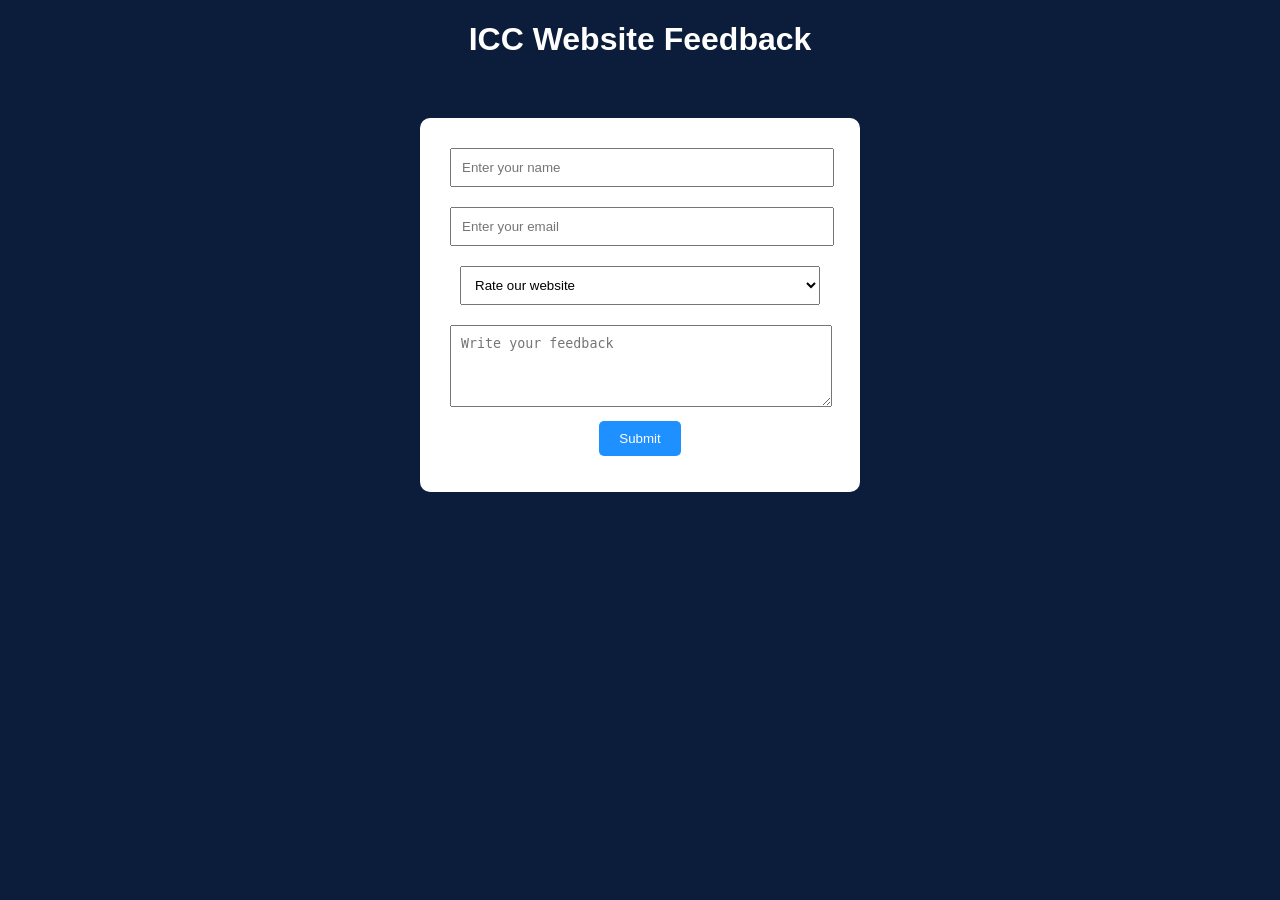
==== feedback.html @ 54bb4390 "Add files via upload" ====
<!DOCTYPE html>
<html>
<head>
<title>Feedback Form</title>

<style>
body{
font-family: Arial;
background:#0b1d3a;
color:white;
text-align:center;
}

.form-box{
width:400px;
margin:auto;
margin-top:60px;
background:white;
color:black;
padding:20px;
border-radius:10px;
}

input, textarea, select{
width:90%;
padding:10px;
margin:10px;
}

button{
padding:10px 20px;
background:#1e90ff;
color:white;
border:none;
cursor:pointer;
border-radius:5px;
}
</style>

</head>

<body>

<h1>ICC Website Feedback</h1>

<div class="form-box">

<input type="text" id="name" placeholder="Enter your name"><br>

<input type="email" id="email" placeholder="Enter your email"><br>

<select id="rating">
<option value="">Rate our website</option>
<option>Excellent</option>
<option>Good</option>
<option>Average</option>
<option>Poor</option>
</select><br>

<textarea id="feedback" rows="4" placeholder="Write your feedback"></textarea><br>

<button onclick="submitFeedback()">Submit</button>

<p id="message"></p>

</div>

<script src="feedback.js"></script>

</body>
</html>
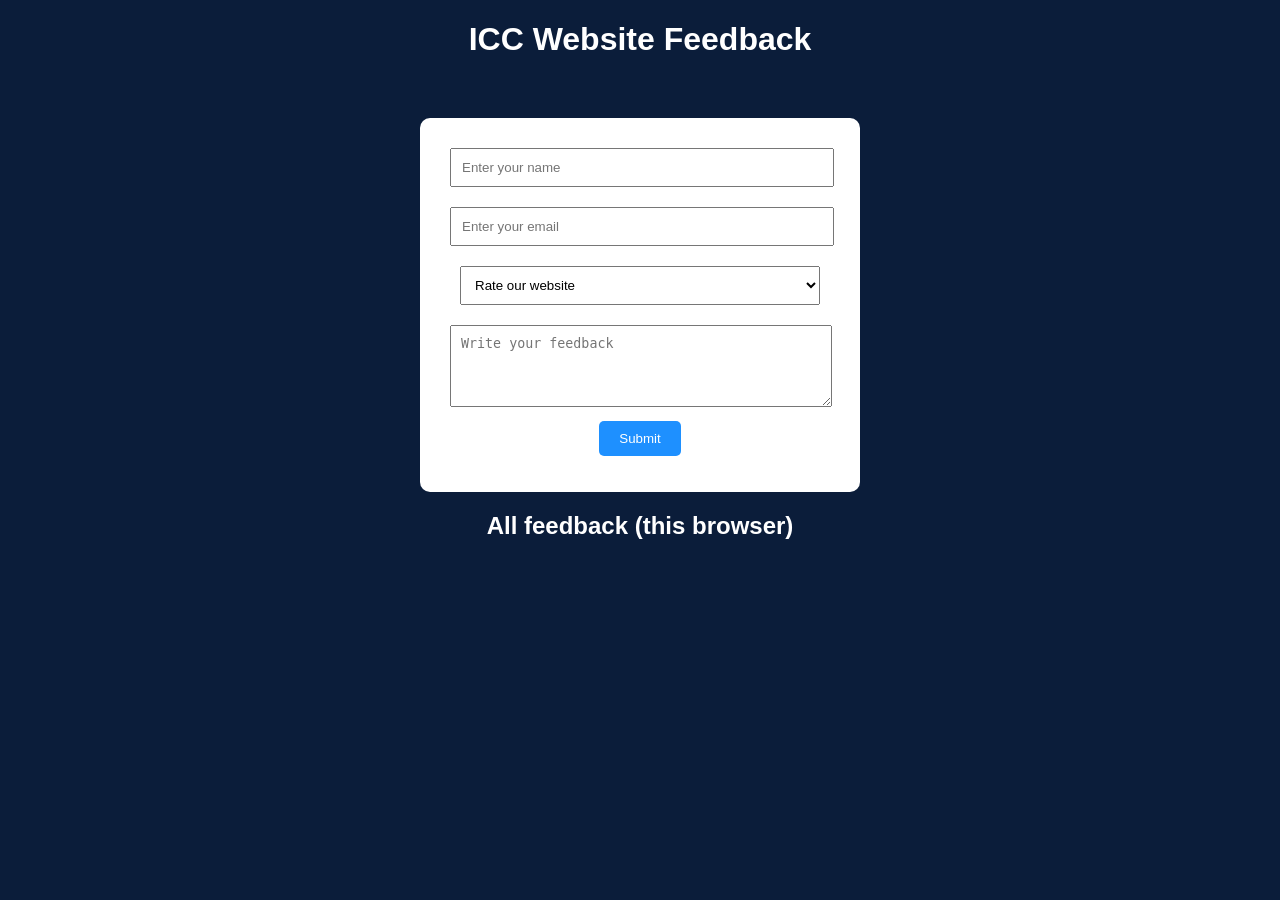
==== commit 4ef12cc0: "Update feedback.html" ====
--- a/feedback.html
+++ b/feedback.html
@@ -64,8 +64,12 @@
 <p id="message"></p>
 
 </div>
+<h2>All feedback (this browser)</h2>
+<div id="feedbackList"></div>
 
 <script src="feedback.js"></script>
 
+
 </body>
-</html>+
+</html>
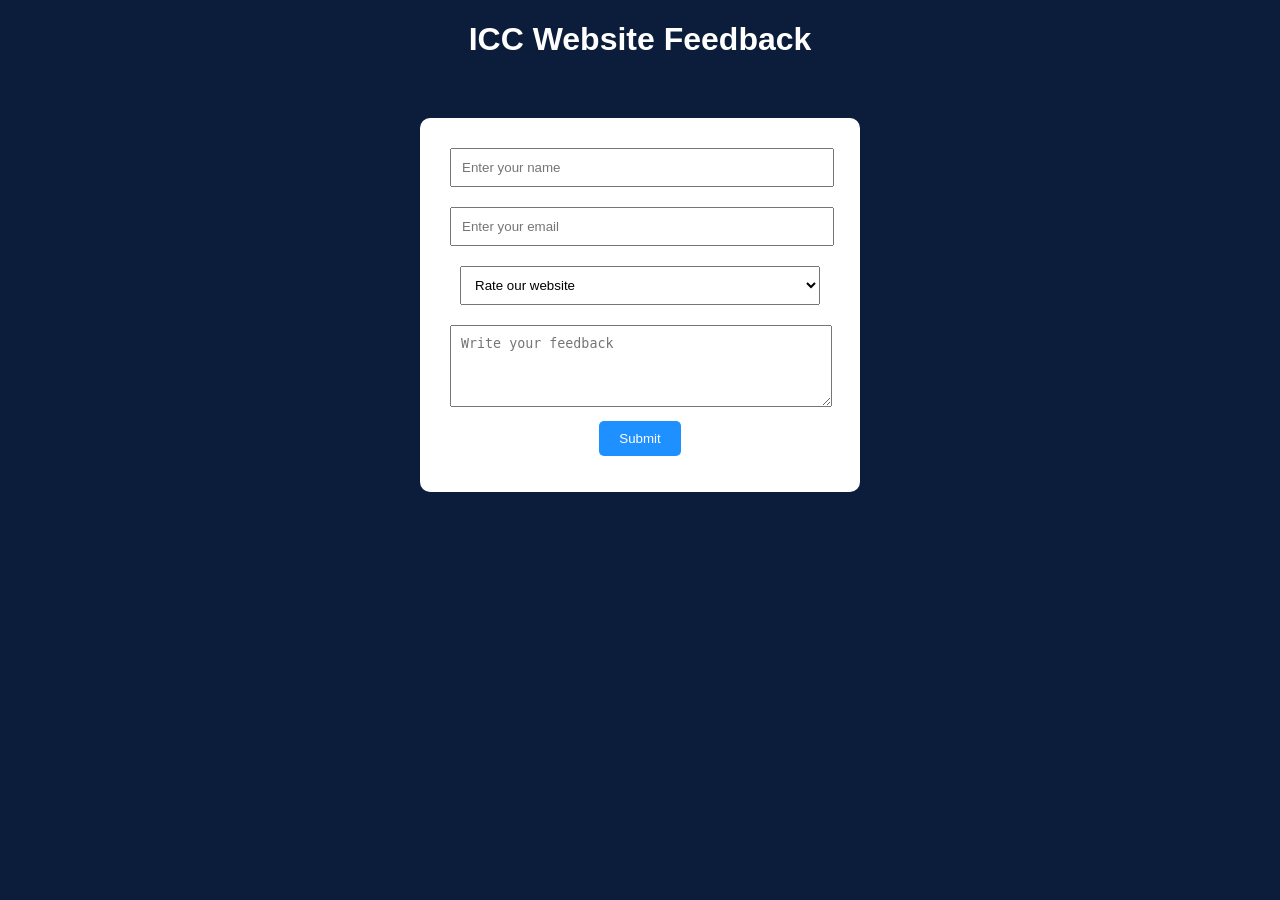
==== commit dde201d4: "Remove feedback display from page - store only in localStorage Removed 'All feedback (this browser)'" ====
--- a/feedback.html
+++ b/feedback.html
@@ -64,8 +64,6 @@
 <p id="message"></p>
 
 </div>
-<h2>All feedback (this browser)</h2>
-<div id="feedbackList"></div>
 
 <script src="feedback.js"></script>
 
@@ -73,3 +71,4 @@
 </body>
 
 </html>
+
